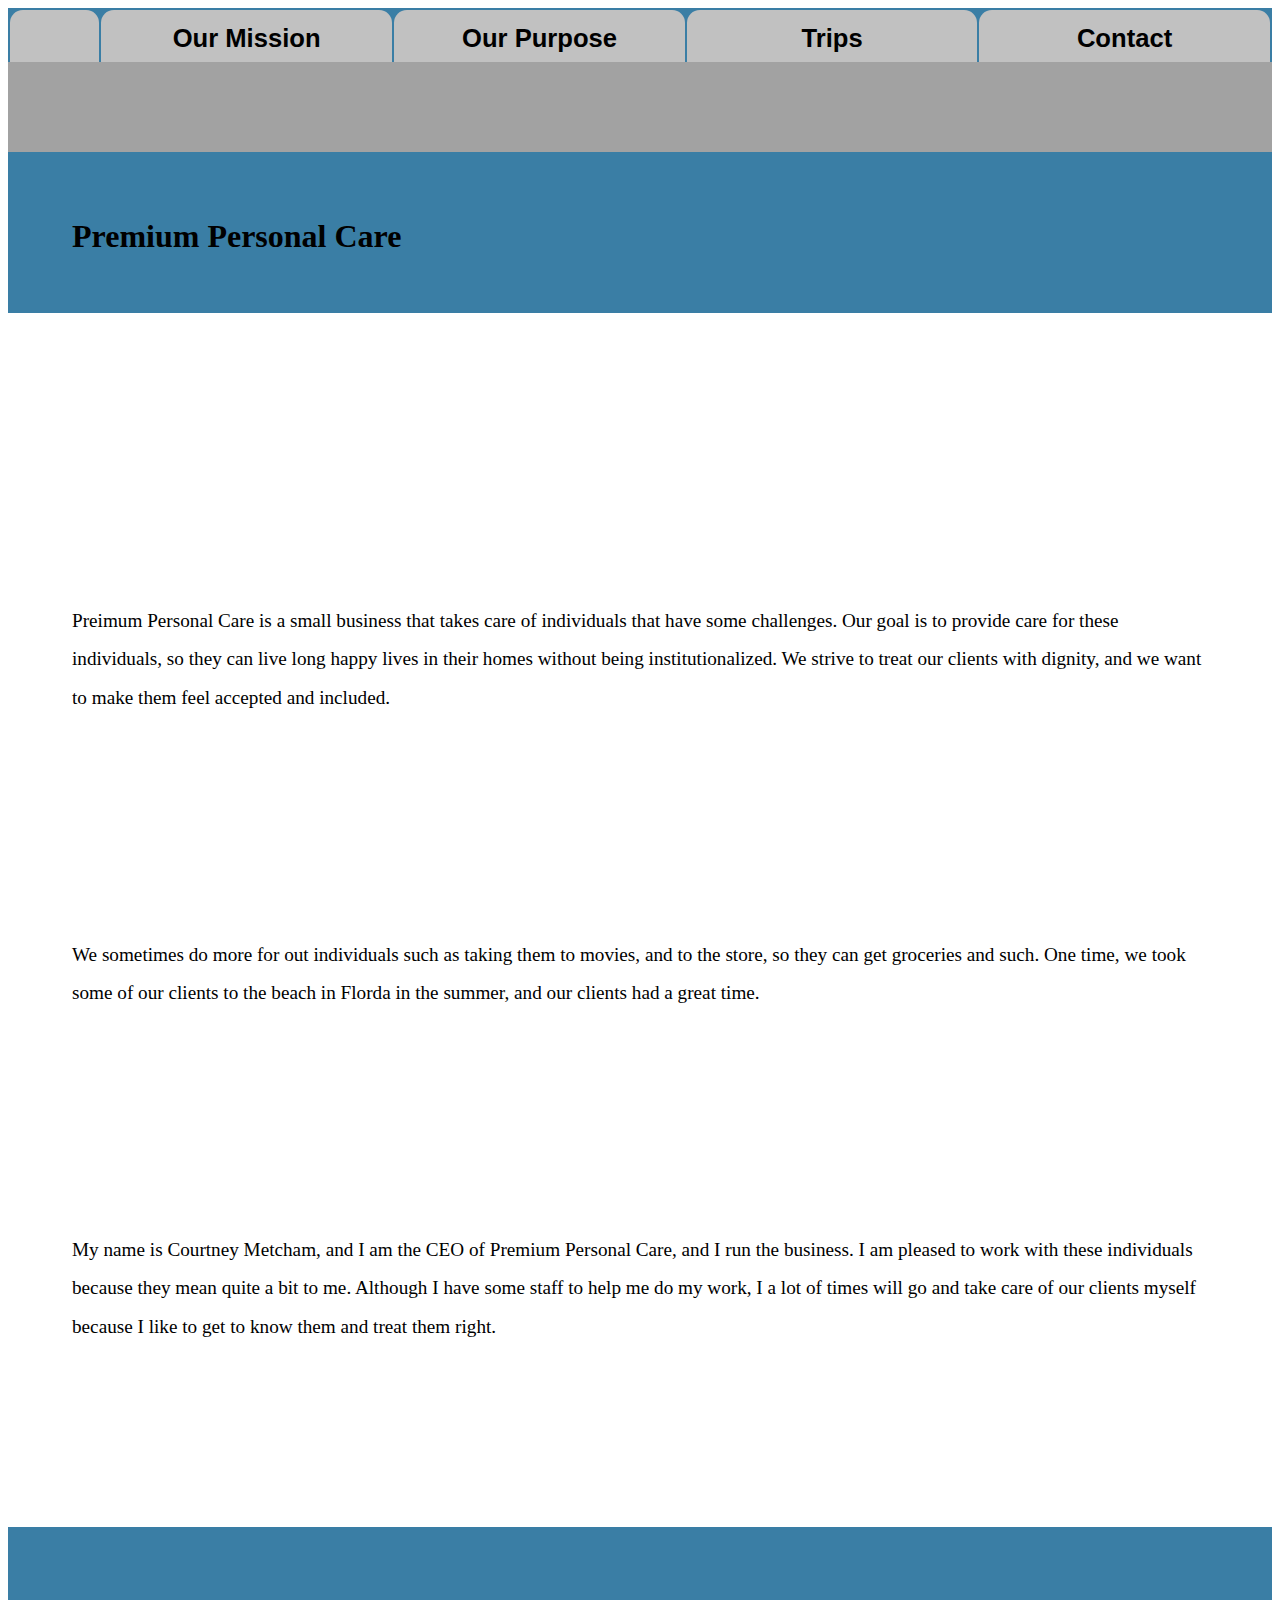
==== index.htm @ 411baca6 "ver_3" ====
<!DOCTYPE html>
<html lang="en">
    <head>
        <title>Preimum Personal Care</title>
        <meta charset="UTF-8">
        <link rel="stylesheet" href="main.css">
    </head>
    <body> 
        <div id="bgpage0">
            <table>
                <tr>
                    <th class="topBarContent" id="homeButton"></th>
                    <th class="topBarContent" id="ourMissionButton">Our Mission</th>
                    <th class="topBarContent" id="ourPurpose">Our Purpose</th>
                    <th class="topBarContent" id="trips">Trips</th>
                    <th class="topBarContent" id="contact">Contact</th>
                </tr>
            </table>
        </div>
        <div id="bgpage1">
            
        </div>
        <div id="bgpage2">
            <h1>Premium Personal Care</h1>
            <br><br>
                <div class="bgpage3">
                    
                </div>


                <div class="bgpage3">
                    <p>    Preimum Personal Care is a small business that takes care of individuals that have some challenges. 
                        Our goal is to provide care for these individuals, so they can live long happy lives in their homes without being institutionalized.
                        We strive to treat our clients with dignity, and we want to make them feel accepted and included.
                    </p>
                </div>


                <div class="bgpage3">
                    <p>    We sometimes do more for out individuals such as taking them to movies, and to the store, so they can get groceries and such.
                        One time, we took some of our clients to the beach in Florda in the summer, and our clients had a great time.
                    </p>
                </div>


                <div class="bgpage3">
                    <p>    My name is Courtney Metcham, and I am the CEO of Premium Personal Care, and I run the business. I am pleased to work with these individuals
                        because they mean quite a bit to me. Although I have some staff to help me do my work, I a lot of times will go and take care of our clients
                        myself because I like to get to know them and treat them right.
                    </p>
                <br><br><br><br>
                </div>
            </div>
            
            </body>
        </div>
        <div id="bgpage4">
        
            
        </div>>
        <script src="main.js"></script>
    </body>
</html>
---- main.css ----
#bgpage0 {
    background-color: rgb(58, 126, 165);
    height:6vh;
}
#bgpage1 {
    background-color: rgb(162, 162, 162);
    padding-top:10vh;
}
#bgpage2 {
    background-color: rgb(58, 126, 165);
    padding-top:5vh;
    padding-bottom:15vh;
    /*padding-left:2vw;
    padding-right:2vw;
    padding-bottom:10vh;*/
}
.bgpage3 {
    background-color: rgb(255, 255, 255);
    padding-top: 10vh;
    padding-bottom:10vh;
}
#bgpage4 {
    background-color: rgb(112, 115, 137);
    padding-top:20vh;
}
h1 {
    padding-left:5vw;
    font-family:Verdana;
}
p {
    padding-left:5vw;
    padding-right:5vw;
    font-family:'Times-New-Roman';
    font-size:larger;
    line-height:2;
}
tr {
    align-self:left;
}
#homeButton {
    width:7vw;

}
.topBarContent {
    background-color:rgb(193, 193, 193);
    height:6vh;
    width:23vw;
    font-size:2vw;
    font-family:'Helvetica';
    border-top-right-radius:1vw;
    border-top-left-radius:1vw;
    cursor:pointer;
}
.topBarContent:hover {
    background-color:rgb(205, 205, 205);
    font-size:2.2vw;
}
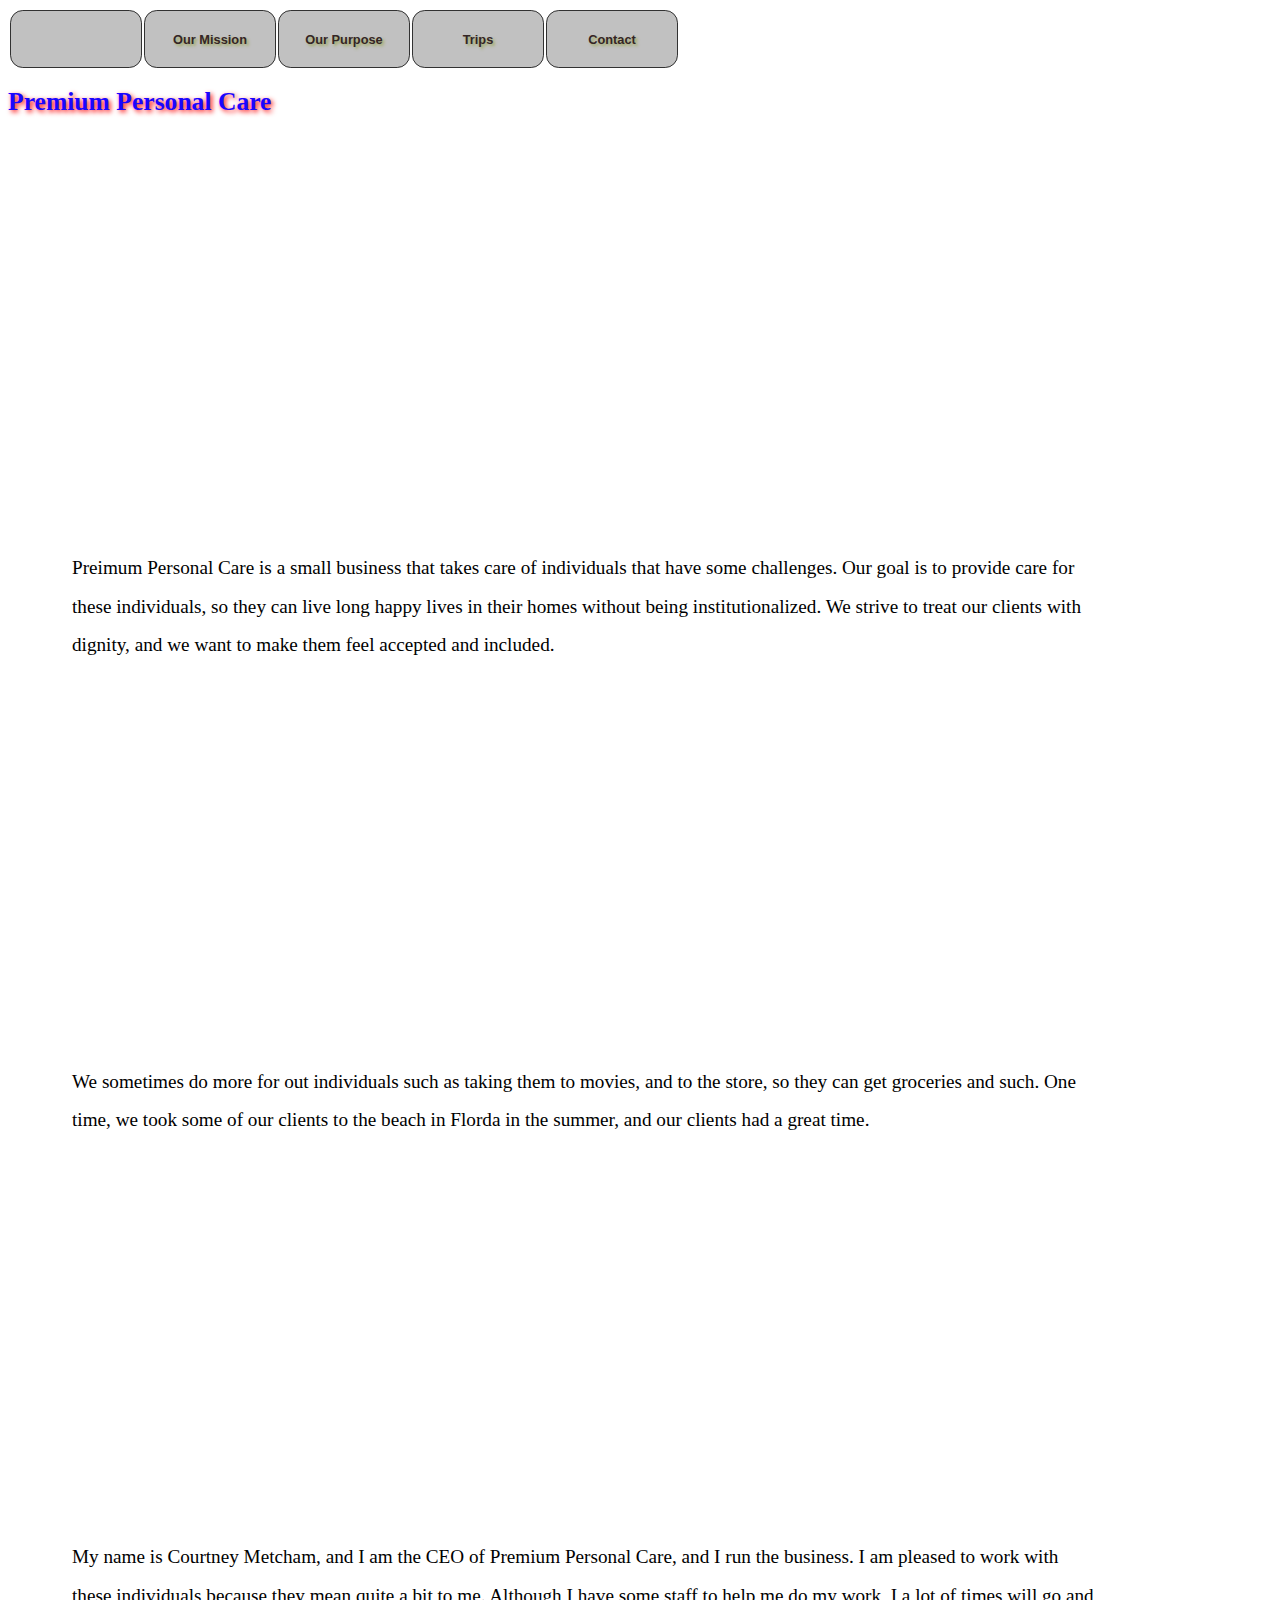
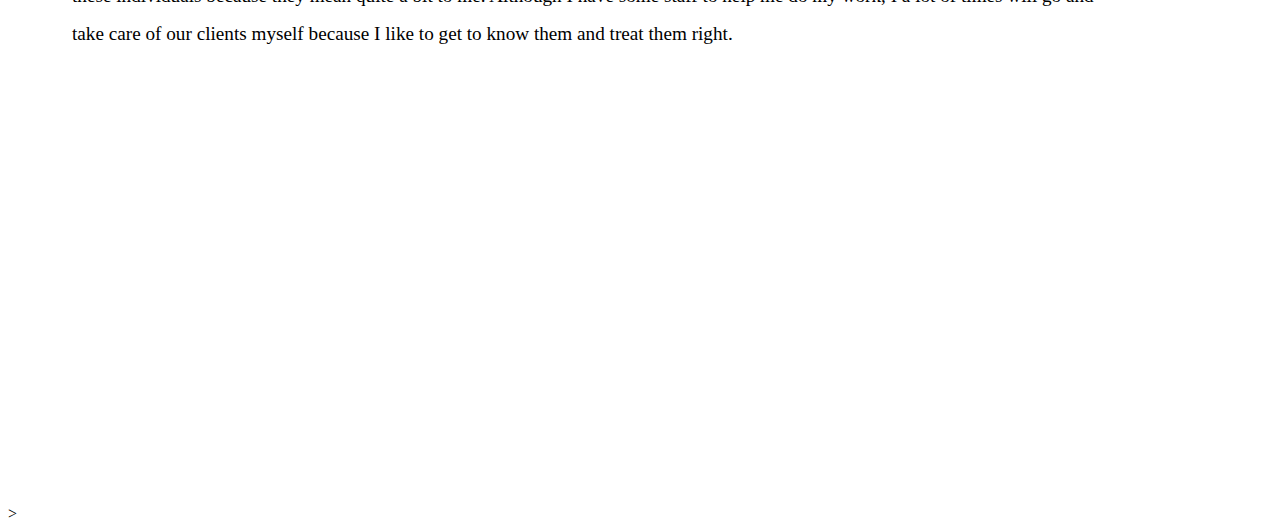
==== commit 2f3c4acb: "restore2" ====
--- a/index.htm
+++ b/index.htm
@@ -1,63 +1,63 @@
-<!DOCTYPE html>
-<html lang="en">
-    <head>
-        <title>Preimum Personal Care</title>
-        <meta charset="UTF-8">
-        <link rel="stylesheet" href="main.css">
-    </head>
-    <body> 
-        <div id="bgpage0">
-            <table>
-                <tr>
-                    <th class="topBarContent" id="homeButton"></th>
-                    <th class="topBarContent" id="ourMissionButton">Our Mission</th>
-                    <th class="topBarContent" id="ourPurpose">Our Purpose</th>
-                    <th class="topBarContent" id="trips">Trips</th>
-                    <th class="topBarContent" id="contact">Contact</th>
-                </tr>
-            </table>
-        </div>
-        <div id="bgpage1">
-            
-        </div>
-        <div id="bgpage2">
-            <h1>Premium Personal Care</h1>
-            <br><br>
-                <div class="bgpage3">
-                    
-                </div>
-
-
-                <div class="bgpage3">
-                    <p>    Preimum Personal Care is a small business that takes care of individuals that have some challenges. 
-                        Our goal is to provide care for these individuals, so they can live long happy lives in their homes without being institutionalized.
-                        We strive to treat our clients with dignity, and we want to make them feel accepted and included.
-                    </p>
-                </div>
-
-
-                <div class="bgpage3">
-                    <p>    We sometimes do more for out individuals such as taking them to movies, and to the store, so they can get groceries and such.
-                        One time, we took some of our clients to the beach in Florda in the summer, and our clients had a great time.
-                    </p>
-                </div>
-
-
-                <div class="bgpage3">
-                    <p>    My name is Courtney Metcham, and I am the CEO of Premium Personal Care, and I run the business. I am pleased to work with these individuals
-                        because they mean quite a bit to me. Although I have some staff to help me do my work, I a lot of times will go and take care of our clients
-                        myself because I like to get to know them and treat them right.
-                    </p>
-                <br><br><br><br>
-                </div>
-            </div>
-            
-            </body>
-        </div>
-        <div id="bgpage4">
-        
-            
-        </div>>
-        <script src="main.js"></script>
-    </body>
+<!DOCTYPE html>
+<html lang="en">
+    <head>
+        <title>Preimum Personal Care</title>
+        <meta charset="UTF-8">
+        <link rel="stylesheet" href="main.css">
+    </head>
+    <body> 
+        <div id="bgpage0">
+            <table>
+                <tr>
+                    <th class="topBarContent" id="homeButton"></th>
+                    <th class="topBarContent" id="ourMissionButton">Our Mission</th>
+                    <th class="topBarContent" id="ourPurpose">Our Purpose</th>
+                    <th class="topBarContent" id="trips">Trips</th>
+                    <th class="topBarContent" id="contact">Contact</th>
+                </tr>
+            </table>
+        </div>
+        <div id="bgpage1">
+            
+        </div>
+        <div id="bgpage2">
+            <h1>Premium Personal Care</h1>
+            <br><br>
+                <div class="bgpage3">
+                    
+                </div>
+
+
+                <div class="bgpage3">
+                    <p>    Preimum Personal Care is a small business that takes care of individuals that have some challenges. 
+                        Our goal is to provide care for these individuals, so they can live long happy lives in their homes without being institutionalized.
+                        We strive to treat our clients with dignity, and we want to make them feel accepted and included.
+                    </p>
+                </div>
+
+
+                <div class="bgpage3">
+                    <p>    We sometimes do more for out individuals such as taking them to movies, and to the store, so they can get groceries and such.
+                        One time, we took some of our clients to the beach in Florda in the summer, and our clients had a great time.
+                    </p>
+                </div>
+
+
+                <div class="bgpage3">
+                    <p>    My name is Courtney Metcham, and I am the CEO of Premium Personal Care, and I run the business. I am pleased to work with these individuals
+                        because they mean quite a bit to me. Although I have some staff to help me do my work, I a lot of times will go and take care of our clients
+                        myself because I like to get to know them and treat them right.
+                    </p>
+                <br><br><br><br>
+                </div>
+            </div>
+            
+            </body>
+        </div>
+        <div id="bgpage4">
+        
+            
+        </div>>
+        <script src="main.js"></script>
+    </body>
 </html>--- a/main.css
+++ b/main.css
@@ -1,57 +1,146 @@
-#bgpage0 {
-    background-color: rgb(58, 126, 165);
-    height:6vh;
-}
-#bgpage1 {
-    background-color: rgb(162, 162, 162);
-    padding-top:10vh;
-}
-#bgpage2 {
-    background-color: rgb(58, 126, 165);
-    padding-top:5vh;
-    padding-bottom:15vh;
-    /*padding-left:2vw;
-    padding-right:2vw;
-    padding-bottom:10vh;*/
-}
-.bgpage3 {
-    background-color: rgb(255, 255, 255);
-    padding-top: 10vh;
-    padding-bottom:10vh;
-}
-#bgpage4 {
-    background-color: rgb(112, 115, 137);
-    padding-top:20vh;
-}
-h1 {
-    padding-left:5vw;
-    font-family:Verdana;
-}
-p {
-    padding-left:5vw;
-    padding-right:5vw;
-    font-family:'Times-New-Roman';
-    font-size:larger;
-    line-height:2;
-}
-tr {
-    align-self:left;
-}
-#homeButton {
-    width:7vw;
-
-}
-.topBarContent {
-    background-color:rgb(193, 193, 193);
-    height:6vh;
-    width:23vw;
-    font-size:2vw;
-    font-family:'Helvetica';
-    border-top-right-radius:1vw;
-    border-top-left-radius:1vw;
-    cursor:pointer;
-}
-.topBarContent:hover {
-    background-color:rgb(205, 205, 205);
-    font-size:2.2vw;
+.bgpage0 {
+    background-color: rgb(58, 126, 165);
+    height:6vh;
+    min-height:30px;
+}
+.bgpage1 {
+    background-color: rgb(58, 126, 165);
+    padding-top:5vh;
+    padding-bottom:5vh;
+    padding-left:10vw;
+}
+.bgpage2 {
+    background-color: rgb(79, 172, 225);
+    padding-top:5vh;
+    padding-left:50px;
+    padding-right:50px;
+    padding-bottom:5vh;
+    display: flex;
+    align-items:center;
+    position: relative;
+    
+}
+.bgpage3 {
+    
+    background-color: rgb(255, 255, 255);
+    padding-top: 0vh;
+    padding-bottom:40vh;
+    width:90vw;
+    border-radius:3vw;
+    overflow:hidden;
+}
+.bgpage4 {
+    background-color: rgb(255, 255, 255)
+}
+.bgpage5 {
+    background-color: rgb(112, 115, 137);
+    padding-top:20vh;
+}
+h1 {
+    font-family:Verdana;
+    font-size:2vw;
+    color: rgb(25 5,255,255);
+    text-shadow: 2px 2px 5px red;
+}
+
+h2 {
+    font-family:Verdana;
+    color: rgb(255,255,255);
+    text-shadow: 2px 2px 5px red;
+}
+
+p {
+    padding-left:5vw;
+    padding-right:5vw;
+    font-family:'Times-New-Roman';
+    font-size:larger;
+    line-height:2;
+}
+
+.headerParagraph {
+    color: rgb(255,255,255);
+    text-shadow: 2px 2px 5px red;
+}
+
+tr {
+    align-self:left;
+}
+
+.topBarSpacing {
+    width:37vw;
+}
+
+.topBarContent {
+    position:relative;
+    background-color:rgb(193, 193, 193);
+    height:6vh;
+    width:10vw;
+    font-size:1vw;
+    font-family:'Helvetica';
+    border-radius:1vw;
+    border: 1px solid rgb(50,50,50);
+    cursor:pointer;
+    color: rgb(52, 37, 37);
+    text-shadow: 2px 2px 3px rgb(158, 169, 93);
+}
+.topBarContent:hover {
+    background-color:rgb(205, 205, 205);
+    font-size:1.2vw;
+}
+
+.homeButton {
+    position:relative;
+    width:210px;
+    height:50px;
+    background-image:url("images/ddsLogo.png");
+    background-color:rgb(193, 193, 193);
+    background-repeat:no-repeat;
+    border-radius:10px;
+    border: 1px solid rgb(50,50,50);
+    
+}
+
+.homeButton:hover {
+    background-color:rgb(205, 205, 205);
+    cursor:pointer;
+}
+
+
+.imageClass {
+    position:absolute;
+    padding-left: 5vw;
+    width:300px;
+}
+
+.imageText {
+    position:relative;
+    padding-left: 40vw;
+}
+
+.bgpageLogo {
+    width:210px;
+    background-color:rgb(255,255,255);
+    border-radius:.5vw;
+}
+
+.duoDivision {
+    background-color: rgb(255, 255, 255);
+    padding-top: 0vh;
+    padding-bottom: 5vh;
+    border:rgb(0, 0, 0) solid 3vw;
+    border-width:2px;
+    width: 400px;
+    border-radius:7vw;
+    overflow:hidden;
+    margin:auto;
+}
+
+.duoDivisionImage {
+    background-color: rgba,(0,0,0,0);
+    width:320px;
+    margin-left:40px;
+    margin-right:40px;
+    position: relative;
+    border-bottom-left-radius: 10px;
+    border-bottom-right-radius: 10px;
 }